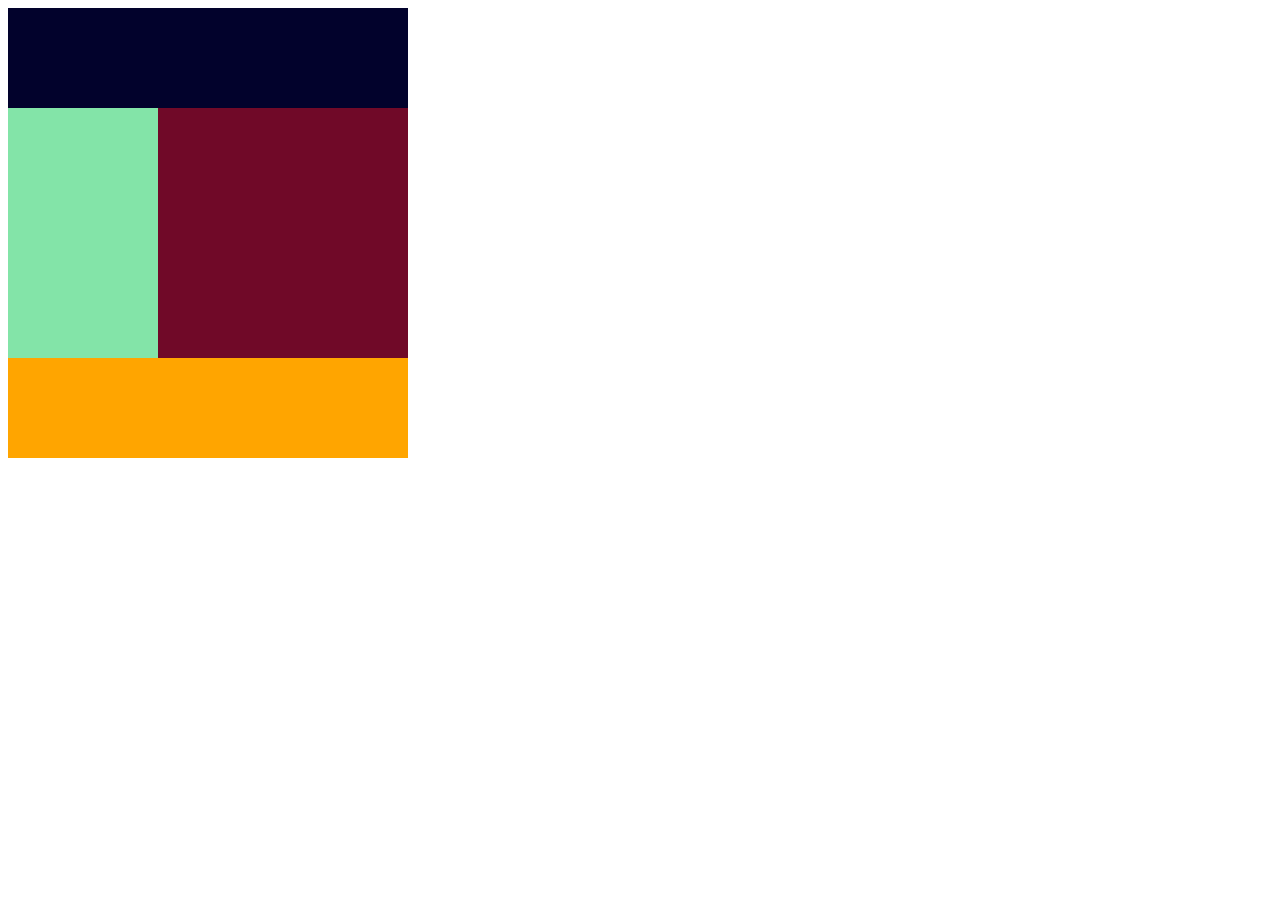
==== JavaStudy/3-3/top3.html @ fce29413 "4-3" ====
<!DOCTYPE html>
<html lang="en">

<head>
    <meta charset="UTF-8">
    <meta http-equiv="X-UA-Compatible" content="IE=edge">
    <meta name="viewport" content="width=device-width, initial-scale=1.0">
    <title>Document</title>
    <link rel="stylesheet" href="css/style3.css">
    <link rel="stylesheet" href="css/smartStyle3.css">
    <meta name="viewport" content="width=device-width,initial-scale=1.0,minimum-scale=1.0,user-scalable=yes">
</head>

<body>  
    <div class="header clearfix">
            <div class="box1"></div>
            <div class="box1"></div>
            <div class="box1"></div>
    </div>
    <div class="main clearfix">
        <div class="left"></div>
        <div class="right">
        </div>
        <!-- End of main -->
    </div>    
    <div class="footer"></div>
</body>
</html>
---- JavaStudy/3-3/css/style3.css ----
.clearfix:after { 
    content: '';
    display: block; 
    clear: both;
}


.header{
    width: 400px;
    height: 100px;
    background-color: rgb(2, 2, 44);
}

.box1{
    width: 5px;
    margin: 5px 5px;
    background-color: white;
    float: right; 
}

/* .main{
    width: 400px;
    height: 100px;
    background-color: blue; 
}*/

.left{
    width: 150px;
    height: 250px;
    background-color: rgb(131, 228, 168);
    float: left;
}

.right{
    width: 250px;
    height: 250px;
    background-color: rgb(112, 9, 40);
    float: left;
}

.footer{
    width: 400px;
    height: 100px;
    background-color: orange;
}
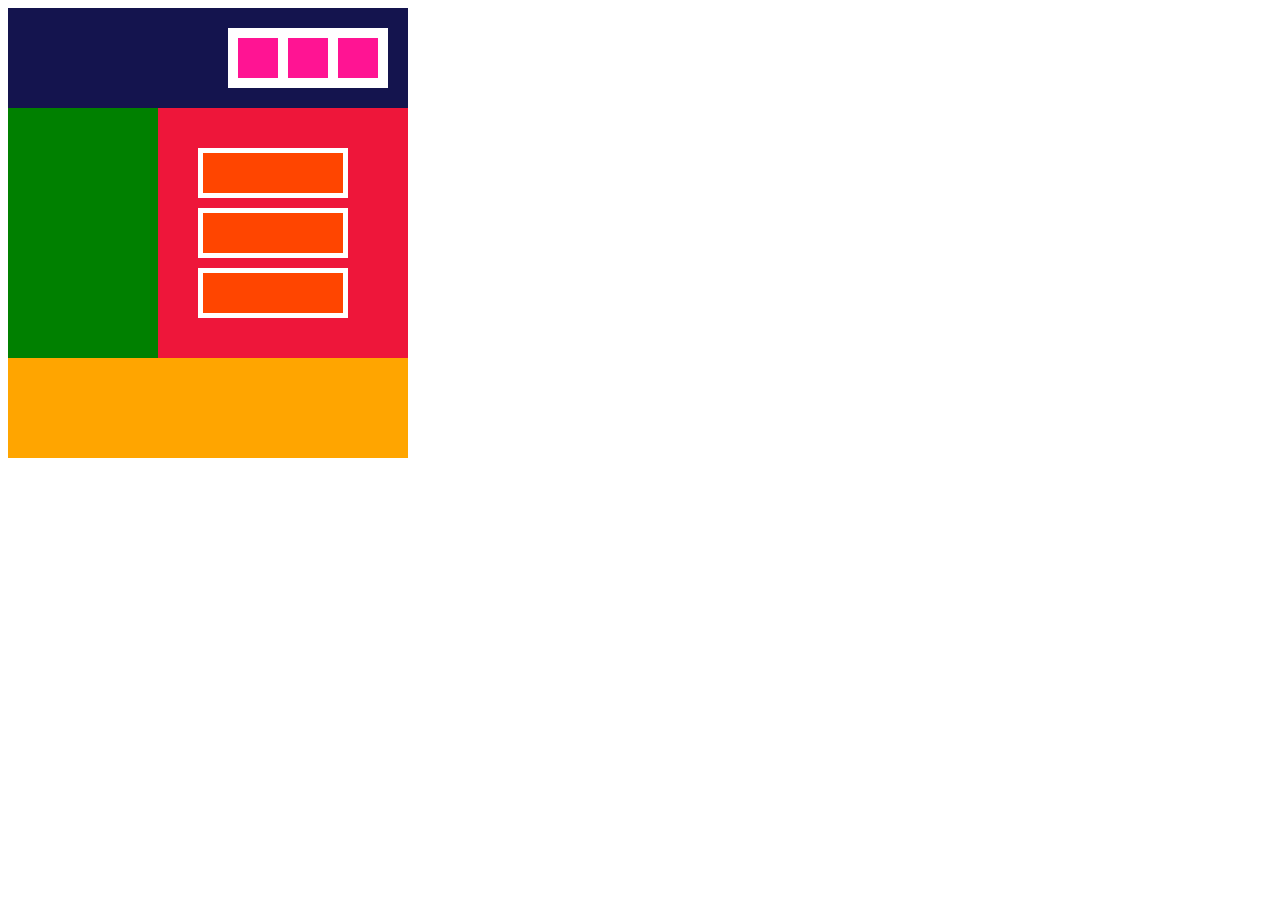
==== commit 97f7366b: "3-3" ====
--- a/JavaStudy/3-3/top3.html
+++ b/JavaStudy/3-3/top3.html
@@ -12,14 +12,19 @@
 </head>
 
 <body>  
-    <div class="header clearfix">
+    <div class="header">
+        <div class="box0 clearfix">
             <div class="box1"></div>
-            <div class="box1"></div>
-            <div class="box1"></div>
+            <div class="box2"></div>
+            <div class="box3"></div>
+        </div>
     </div>
     <div class="main clearfix">
         <div class="left"></div>
         <div class="right">
+            <div class="box4"></div>
+            <div class="box5"></div>
+            <div class="box6"></div>
         </div>
         <!-- End of main -->
     </div>    
--- a/JavaStudy/3-3/css/style3.css
+++ b/JavaStudy/3-3/css/style3.css
@@ -1,4 +1,4 @@
-.clearfix:after { 
+.clearfix::after { 
     content: '';
     display: block; 
     clear: both;
@@ -8,15 +8,38 @@
 .header{
     width: 400px;
     height: 100px;
-    background-color: rgb(2, 2, 44);
+    background-color: rgb(20, 20, 78);
 }
 
-.box1{
-    width: 5px;
-    margin: 5px 5px;
+.box0 {
+    width: 160px;
+    height: 60px;
+    margin:20px;
     background-color: white;
-    float: right; 
+    float: right;
+    }
+
+.box1 {
+    width:40px; height:40px;
+    margin:10px; margin-left: 5px;
+    background-color:deeppink;
+    float: right;
 }
+
+.box2{
+    width:40px; height:40px;
+    margin:10px; margin-left: 5px; margin-right: 5px;
+    background-color:deeppink;
+    float: right;
+}
+
+ .box3{
+    width:40px; height:40px;
+    margin:10px; margin-right: 5px;
+    background-color:deeppink;
+    float: right;
+    }
+
 
 /* .main{
     width: 400px;
@@ -27,16 +50,47 @@
 .left{
     width: 150px;
     height: 250px;
-    background-color: rgb(131, 228, 168);
+    background-color: green;
     float: left;
 }
 
 .right{
     width: 250px;
     height: 250px;
-    background-color: rgb(112, 9, 40);
+    background-color: rgba(238, 16, 53, 0.972);
     float: left;
 }
+
+.box4{
+    width:140px; height:40px;
+    margin-top: 40px; 
+    margin-left: 40px;
+    margin-right: 60px;
+    margin-bottom: 10px;
+    border:5px solid white;
+    background-color:orangered;
+    float: right;
+    }
+
+.box5{
+    width:140px; height:40px;
+    margin-left: 40px;
+    margin-right: 60px;
+    margin-bottom: 10px;
+    border:5px solid white;
+    background-color:orangered;
+    float: right;
+    }
+
+ .box6{
+    width:140px; height:40px; 
+    margin-left: 40px;
+    margin-right: 60px;
+    margin-bottom: 40px;
+    border:5px solid white;
+    background-color:orangered;
+    float: right;
+    }
 
 .footer{
     width: 400px;
